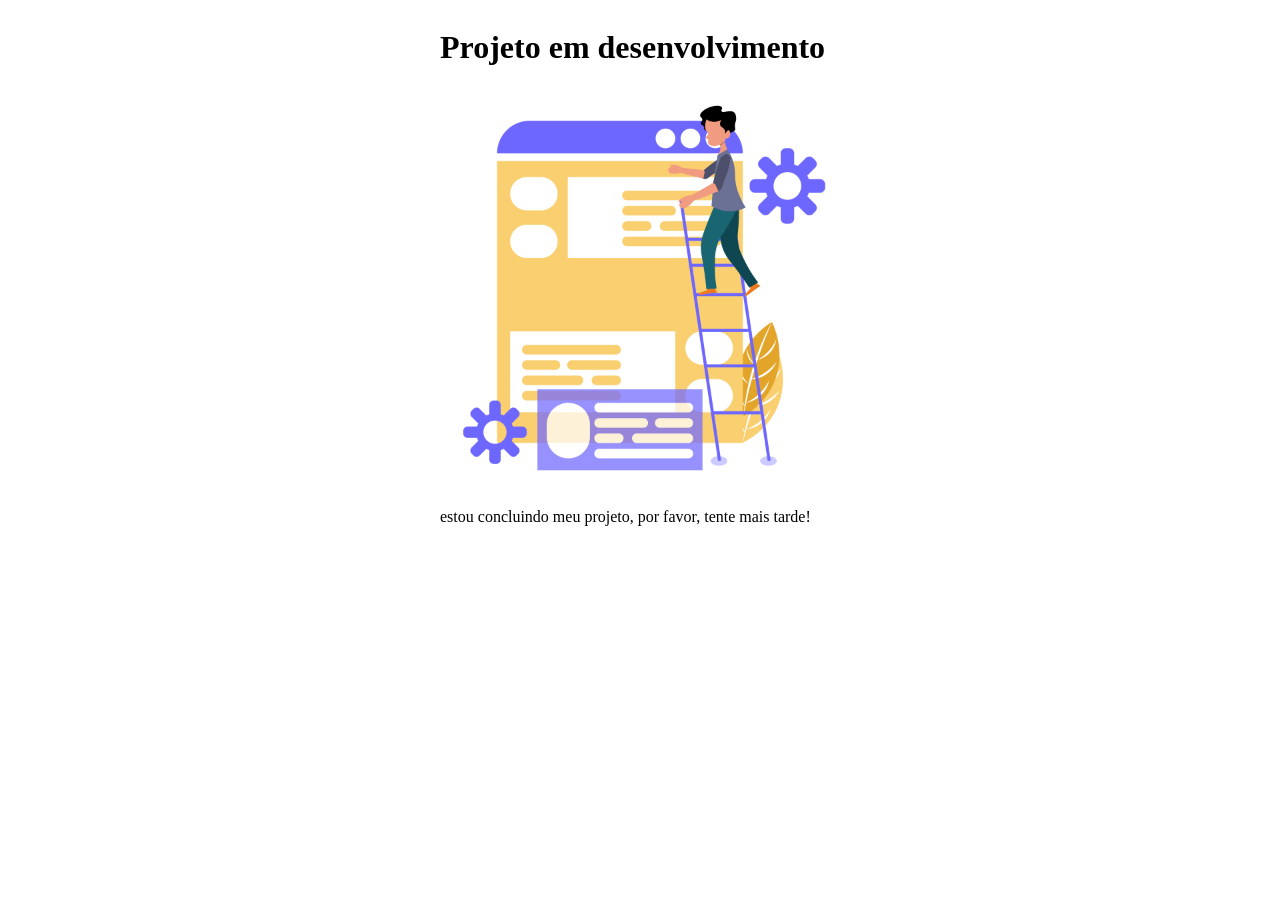
==== pagina-em-manutencao.html @ cc1dee4f "adicionando links de contato e pagina de projeto em manutenção" ====
<!DOCTYPE html>
<html lang="en">
<head>
    <meta charset="UTF-8">
    <meta name="viewport" content="width=device-width, initial-scale=1.0">
    <title>Document</title>
</head>
<body style="display: flex;
    justify-content: center;
    ">
    <div>
    <h1>Projeto em desenvolvimento</h1>
    <img src="imagens/ilustração-pag-em-manutenção.png" alt="ilustração pagina em manutenção" style="
    
    width: 400px;
    max-width: 100%;
    height: auto;">
    <p>estou concluindo meu projeto, por favor, tente mais tarde!</p>
    </div>
</body>
</html>
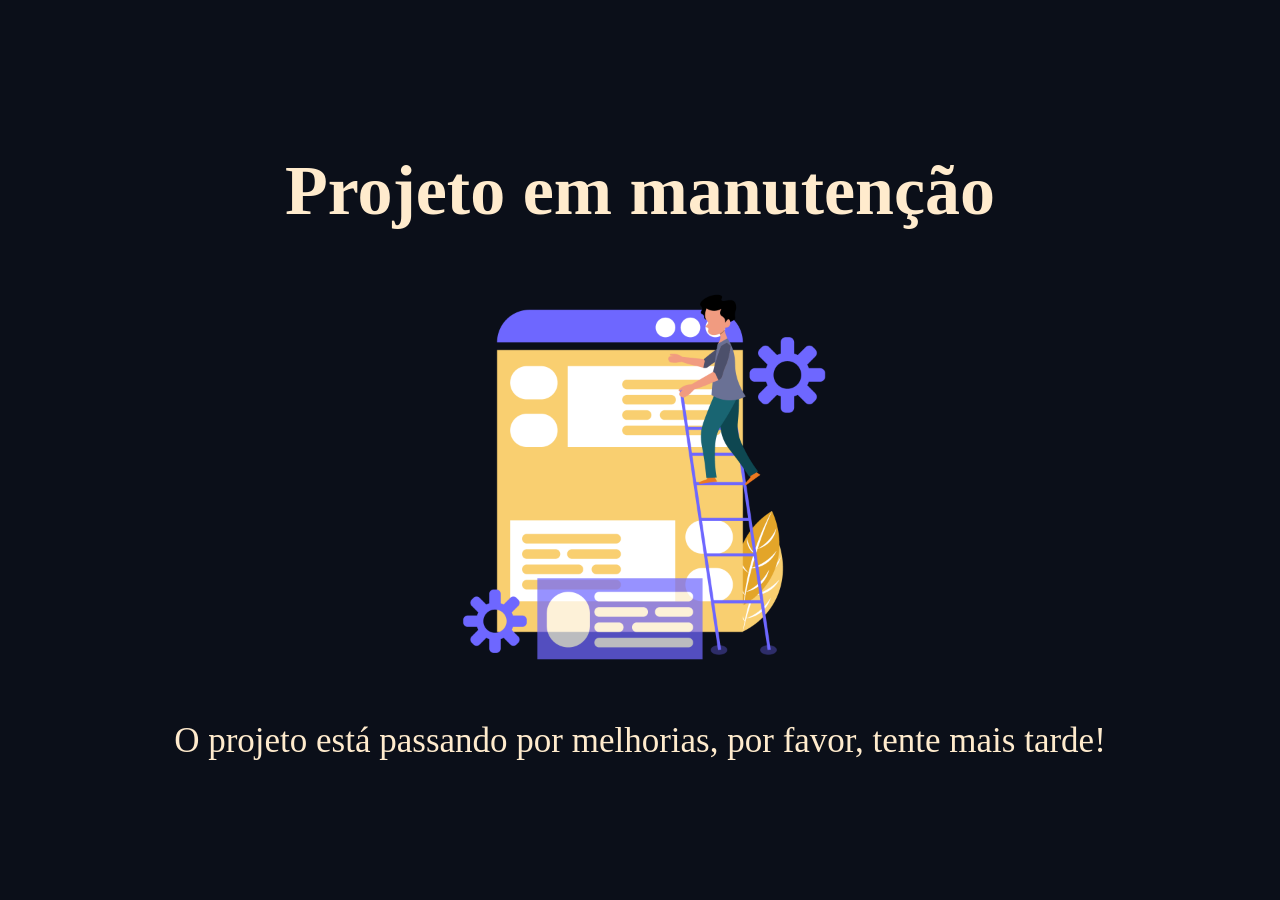
==== commit 3ddb9777: "pequenas melhorias, no css, html, pag-manutenção e deletei uma pagina teste" ====
--- a/pagina-em-manutencao.html
+++ b/pagina-em-manutencao.html
@@ -1,21 +1,32 @@
 <!DOCTYPE html>
-<html lang="en">
+<html lang="pt-br">
 <head>
     <meta charset="UTF-8">
     <meta name="viewport" content="width=device-width, initial-scale=1.0">
     <title>Document</title>
 </head>
-<body style="display: flex;
+<body style="
+    display: flex;
+    flex-direction: column;
     justify-content: center;
-    ">
+    align-items: center;
+    min-height: 100vh;
+    margin: 0;
+    background-color: #0B0F19;
+    color: blanchedalmond;
+    font-size: 35px;
+    text-align: center;
+">
+
     <div>
-    <h1>Projeto em desenvolvimento</h1>
-    <img src="imagens/ilustração-pag-em-manutenção.png" alt="ilustração pagina em manutenção" style="
-    
-    width: 400px;
-    max-width: 100%;
-    height: auto;">
-    <p>estou concluindo meu projeto, por favor, tente mais tarde!</p>
+        <h1>Projeto em manutenção</h1>
+        <img src="imagens/ilustração-pag-em-manutenção.png" alt="ilustração pagina em manutenção" style="
+            width: 400px;
+            max-width: 100%;
+            height: auto;
+        ">
+        <p>O projeto está passando por melhorias, por favor, tente mais tarde!</p>
     </div>
 </body>
+
 </html>
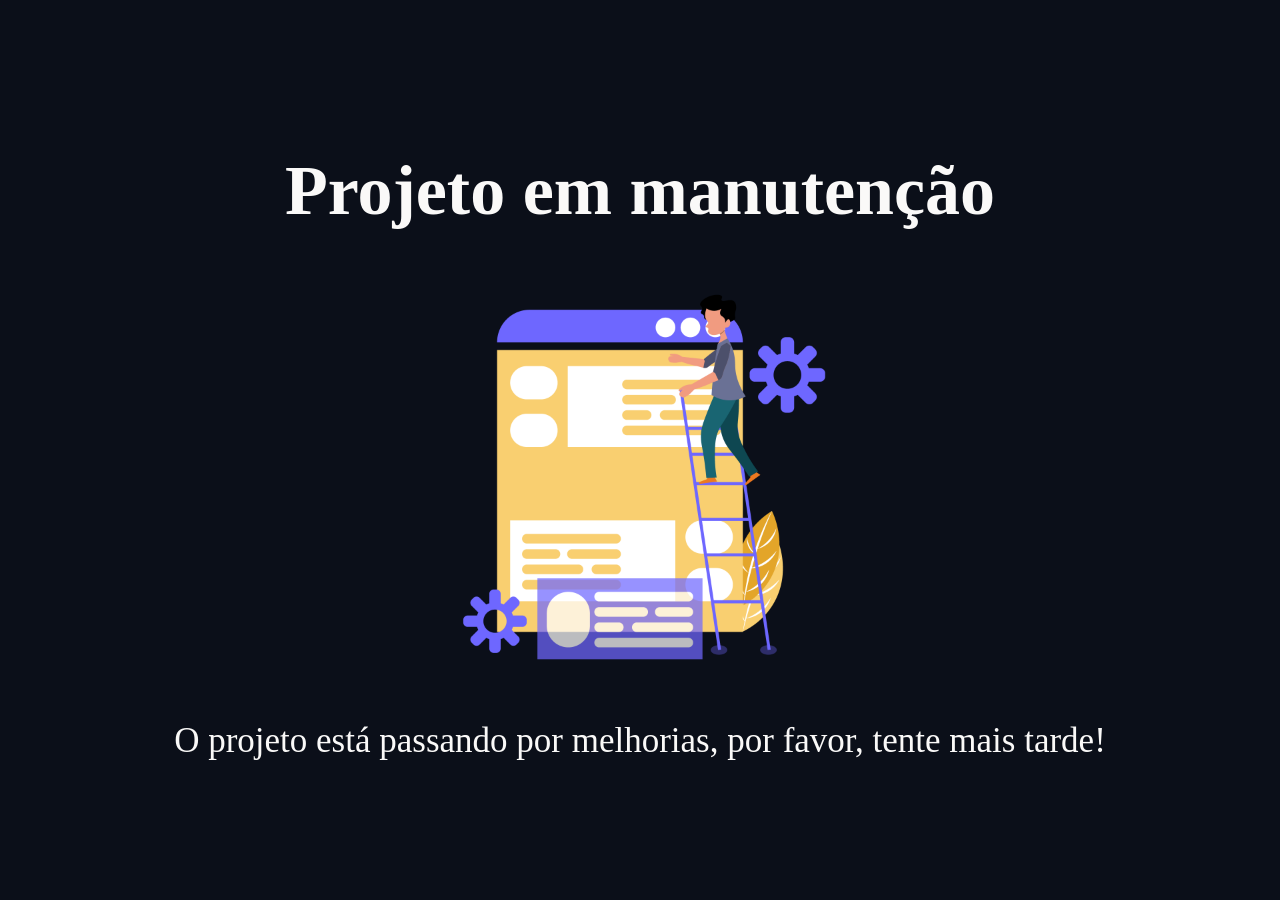
==== commit c2dd7265: "mudando cor das letras da pagina de manutenção" ====
--- a/pagina-em-manutencao.html
+++ b/pagina-em-manutencao.html
@@ -13,7 +13,7 @@
     min-height: 100vh;
     margin: 0;
     background-color: #0B0F19;
-    color: blanchedalmond;
+    color: rgb(250, 249, 248);
     font-size: 35px;
     text-align: center;
 ">
